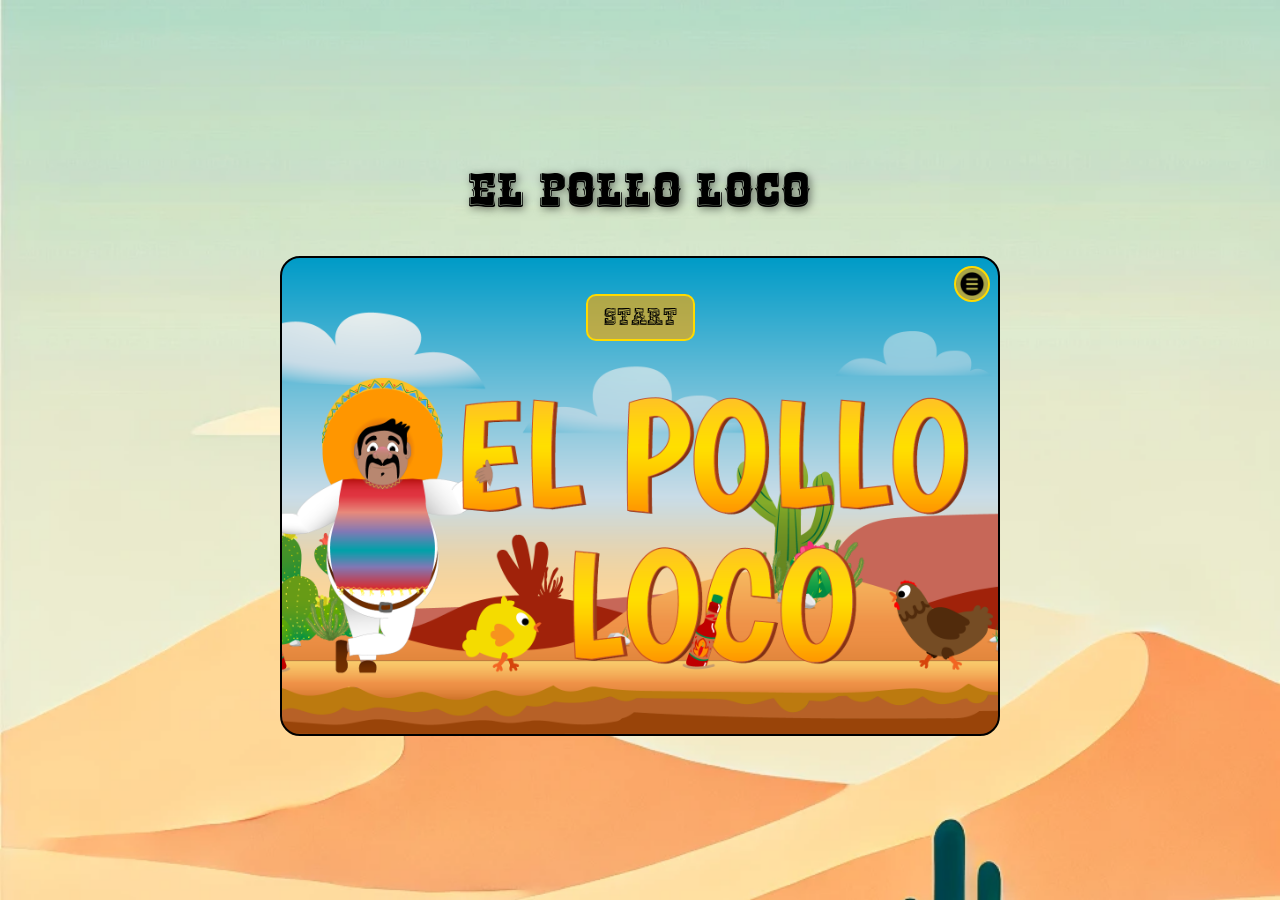
==== index.html @ fa6b6f2a "Userfeedback for Pause state added and pause code cleaned up" ====
<!DOCTYPE html>
<html lang="es">
  <head>
    <meta charset="UTF-8" />
    <meta name="viewport" content="width=device-width, initial-scale=1.0" />
    <meta name="google" content="notranslate" />

    <title>El pollo loco</title>
    <link rel="stylesheet" href="style.css" />
    <link rel="shortcut icon" href="./Grafics/img/6_salsa_bottle/salsa_bottle.png" type="image/x-icon" />
    <script type="module" src="./scripts/game.js"></script>
  </head>
  <body>
    <section class="mainContent">
      <h1>El pollo loco</h1>

      <div id="canvasContainer" class="canvasContainer">
        <div id="startScreen" class="startScreen">
          <button id="startButton">START</button>
        </div>

        <button id="menuBtn" class="menuBtn"></button>
        <button id="pauseBtn" class="pauseBtn dNone"></button>
        <button id="soundBtn" class="soundBtn dNone"></button>
        
        <!-- <div id="pauseOverlay" class="pauseOverlay">
          <img class="pauseImg"  src="./Grafics/pause-icon.png" alt="">
        </div> -->
        

        <canvas class="dNone" id="canvas" width="720" height="480"></canvas>

        <div id="menu" class="menu dNone">
          <button id="menuBackBtn" class="menuBackBtn">Close</button>
          <button id="menuImprintBtn" class="menuImprintBtn"></button>

          <p id="gameDescription" class="gameDescription">
            
          </p>
          <div id="controls" class="controls">
            
          </div>
        </div>

        <div id="endScreen" class="endScreen dNone">
          <img id="endScreenImg" class="endScreenImg" src="" alt="" />
          <button id="resetButton" class="resetButton">Try Again</button>
        </div>
      </div>
    </section>
  </body>
</html>
---- style.css ----
@font-face {
    font-family: 'rioGrande';
    src: url('fonts/RioGrande.ttf') format('truetype');
    font-weight: normal;
    font-style: normal;
}

@font-face {
    font-family: 'rioGrandeStriped';
    src: url('fonts/RioGrande_Striped.ttf') format('truetype');
    font-weight: normal;
    font-style: normal;
}

@font-face {
    font-family: 'roboto';
    src: url('fonts/Roboto-VariableFont_wdth,wght.ttf') format('truetype');
    font-weight: normal;
    font-style: normal;
}

* {
    margin: 0;
    box-sizing: border-box;
    font-family: 'rioGrande';
    user-select: none;
}

body {
    height: 100dvh;
    display: flex;
    align-items: center;
    justify-content: center;
    
    background-image: url('Grafics/background4.webp');
    background-position: center;
    background-size: cover;
}

button {
    font-family: 'rioGrandeStriped';
    font-size: 24px;
    padding: 8px 16px;
    border: 2px solid #FFDA00;
    border-radius: 10px;
    background-color: #ffaa00a4;
    cursor: pointer;
    transition: all 0.3s;
}

.mainContent {
    display: flex;
    flex-direction: column;
    align-items: center;
    gap: 36px;
}

h1 {
    font-size: 48px;
    letter-spacing: 2px;
    text-shadow: 2px 2px 8px rgba(0, 0, 0, 0.5);
}



/* START SCREEN */

.startScreen {
    width: 720px;
    height: 480px;
    padding-top: 36px;
    background-image: url('./Grafics/img/9_intro_outro_screens/start/startscreen_1.png');
    background-position-x: -100px;
    background-size: cover;
    background-repeat: no-repeat;
    background-color: black;
    border-radius: 20px;
    border: solid black 2px;
    display: flex;
    justify-content: center;
    align-items: flex-start;
}

.startImg {
    width: 100%;
    height: 100%;
    object-fit: cover;
    border-radius: 20px;
}


/* ENDSCREEN */

.endScreen {
    width: 720px;
    height: 480px;
    border-radius: 20px;
    border: solid black 2px;
    display: flex;
    justify-content: center;
    align-items: flex-start;
    position: relative;
}

.resetButton {
    position: absolute;
    top: 36px;
}

.endScreenImg {
    max-width: 100%;
    height: 100%;
    object-fit: cover;
    border-radius: 20px;
}

/* CANVAS */

canvas {
    display: block;
    background-color: black;
    border-radius: 20px;
    border: solid black 2px;
    
}

.canvasContainer {
    width: 720px;
    height: 480px;
    display: flex;
    justify-content: center;
    align-items: center;
    position: relative;
    
}

/* MENU */

.menuBtn {
    height: 36px;
    border-radius: 18px;
    position: absolute;
    background-color: #ffaa00a4;
    background-image: url('./Grafics/menu-icon.png');
    background-size: 28px;
    background-position: center;
    top: 10px;
    right: 10px; 
}

.menuBackBtn {
    position: absolute;
    top: 20px;
    right: 20px;
}

.menuImprintBtn {
    position: absolute;
    top: 20px;
    left: 20px;
}

.menu {
    width: 700px;
    height: 460px;
    border-radius: 20px;
    border: solid #ffaa00a4 4px;
    position: absolute;
    background-color: rgba(0, 0, 0, 0.881);
    display: flex;
    flex-direction: column;
    justify-content: flex-end;
    align-items: center;
    gap: 32px;
}

h2 {
    font-family: 'rioGrandeStriped';
    color: white;
    font-size: 32px;
}

.gameDescription {
    text-align: center;
    font-size: 24px;
    color: #ffaa00a4;
}

h3 {
    color: #ffaa00a4;
    font-size: 24px;
}

.controls {
    padding: 18px;
    display: flex;
    flex-direction: column;
    justify-content: center;
    align-items: center;
    gap: 18px;
}

.instructionsContainer {
    width: 100%;
    display: flex;
    justify-content: center;
    align-items: center;
    gap: 18px;
}

.instructions {
    width: 100%;
    display: flex;
    justify-content: center;
    align-items: center;
    gap: 18px;
}

.singleInstruction {
    display: flex;
    align-items: center;
    justify-content: center;
    gap: 8px;
}

.reverse{
    flex-direction: row-reverse;
}

.separator {
    height: 30px;
    width: 2px;
    background-color: #ffaa00a4;
}

.arrow {
    width: 40px;
    height: 30px;
    background-color: #ffaa00a4;
    border-radius: 12px;
}

.btnName {
    font-family: 'rioGrandeStriped';
    font-size: 36px;
    color: #ffaa00a4;
}

span {
    color: white;
}


/* IMPRINT */

.imprintTitle {
    font-family: 'roboto';
    font-size: 36px;
    color: #ffaa00a4;
}

.small {
    font-size: 24px;
}

.imprintText {
    font-family: 'roboto';
    font-size: 24px;
    color: white;
}


/* INGAME BUTTONS */

.pauseBtn {
    height: 36px;
    border-radius: 18px;
    position: absolute;
    background-color: #ffaa00a4;
    background-image: url('./Grafics/pause-icon.png');
    background-size: 64px;
    background-position: center;
    top: 10px;
    right: 110px;
    transition: all 0s;
}

.pauseActive {
    height: 48px;
    width: 48px;
    background-size: 84px;
    border-radius: 24px;
    border: 2px solid red;
}

.soundBtn {
    height: 36px;
    border-radius: 18px;
    position: absolute;
    background-color: #ffaa00a4;
    background-image: url('./Grafics/sound-icon.png');
    background-size: 28px;
    background-position: center;
    top: 10px;
    right: 60px;
    
}

.noSound {
    background-image: url('./Grafics/no-sound-icon.png');
}

/* PAUSE OVERLAY */

.pauseOverlay {
    height: 380px;
    width: 640px;
    background-color: rgba(0, 0, 0, 0.347);
    border-radius: 16px;
    display: flex;
    justify-content: center;
    align-items: center;
    position: absolute;
}

.pauseImg {
    height: 300px;
}

















































/* Smartphone */
@media only screen and (max-width: 720px) {
    canvas {
        width: 100%;
    }
}

/* Smartphone */
@media only screen and (max-height: 480px) {
    canvas {
        height: 100dvh;
    }

    h1 {
        display: none;
    }
}

.dNone {
    display: none;
}

.scale {
    scale: 1;
}

.opacity {
    opacity: 1;
}
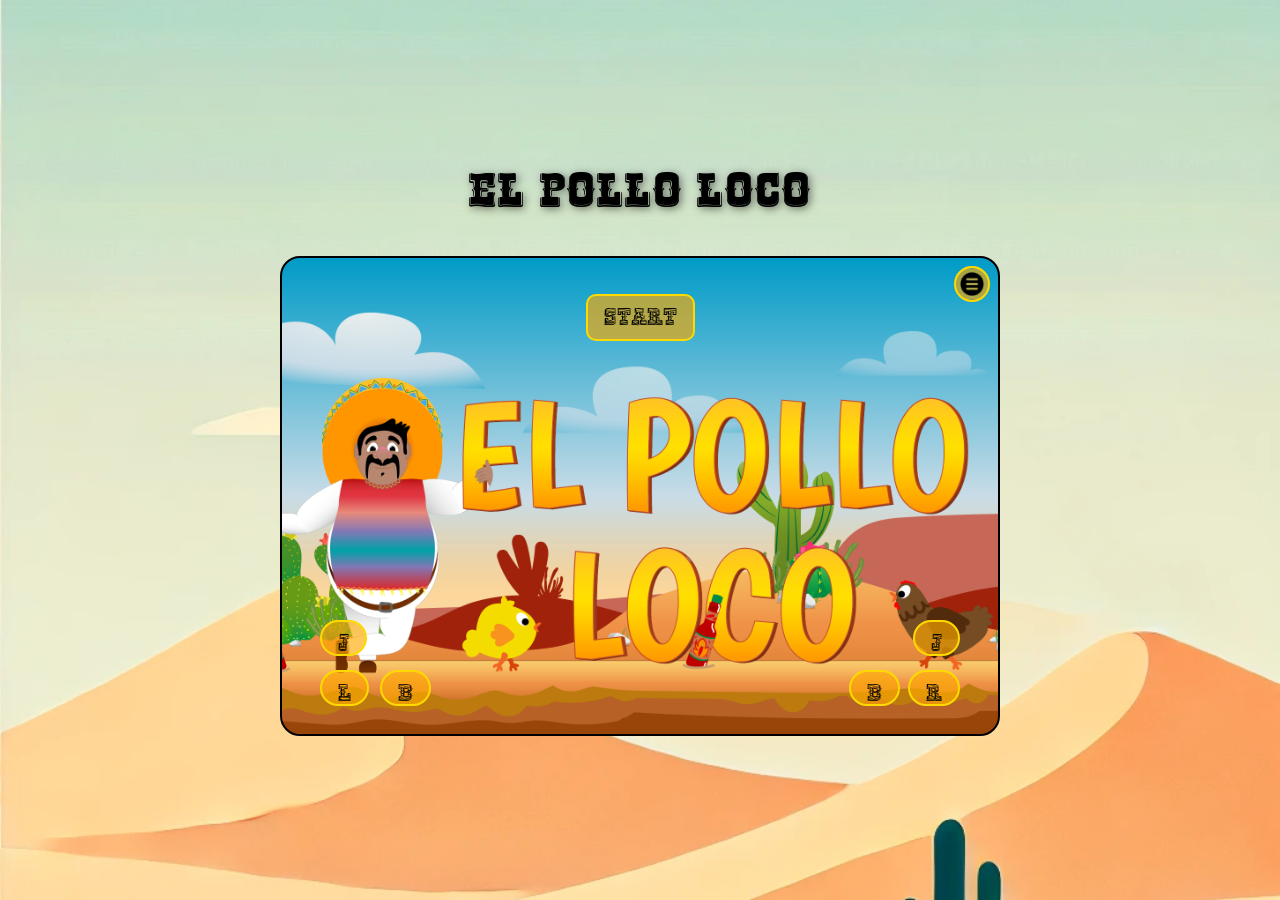
==== commit 45a7f25e: "Mobile buttons and basic responsive stile added" ====
--- a/index.html
+++ b/index.html
@@ -11,7 +11,7 @@
     <script type="module" src="./scripts/game.js"></script>
   </head>
   <body>
-    <section class="mainContent">
+    <section id="mainContent" class="mainContent">
       <h1>El pollo loco</h1>
 
       <div id="canvasContainer" class="canvasContainer">
@@ -22,11 +22,13 @@
         <button id="menuBtn" class="menuBtn"></button>
         <button id="pauseBtn" class="pauseBtn dNone"></button>
         <button id="soundBtn" class="soundBtn dNone"></button>
-        
-        <!-- <div id="pauseOverlay" class="pauseOverlay">
-          <img class="pauseImg"  src="./Grafics/pause-icon.png" alt="">
-        </div> -->
-        
+
+        <button id="leftBtn" class="leftBtn">L</button>
+        <button id="rightBtn" class="rightBtn">R</button>
+        <button id="jumpBtnLeft" class="jumpBtnLeft">J</button>
+        <button id="throwBtnLeft" class="throwBtnLeft">B</button>
+        <button id="jumpBtnRight" class="jumpBtnRight">J</button>
+        <button id="throwBtnRight" class="throwBtnRight">B</button>
 
         <canvas class="dNone" id="canvas" width="720" height="480"></canvas>
 
@@ -34,19 +36,19 @@
           <button id="menuBackBtn" class="menuBackBtn">Close</button>
           <button id="menuImprintBtn" class="menuImprintBtn"></button>
 
-          <p id="gameDescription" class="gameDescription">
-            
-          </p>
-          <div id="controls" class="controls">
-            
-          </div>
+          <p id="gameDescription" class="gameDescription"></p>
+          <div id="controls" class="controls"></div>
         </div>
 
         <div id="endScreen" class="endScreen dNone">
           <img id="endScreenImg" class="endScreenImg" src="" alt="" />
           <button id="resetButton" class="resetButton">Try Again</button>
         </div>
+
+        
       </div>
+      
     </section>
+    <div id="mobileTurn" class="mobileTurn dNone"></div>
   </body>
 </html>
--- a/style.css
+++ b/style.css
@@ -31,7 +31,6 @@
     display: flex;
     align-items: center;
     justify-content: center;
-    
     background-image: url('Grafics/background4.webp');
     background-position: center;
     background-size: cover;
@@ -81,12 +80,12 @@
     align-items: flex-start;
 }
 
-.startImg {
+/* .startImg {
     width: 100%;
     height: 100%;
     object-fit: cover;
     border-radius: 20px;
-}
+} */
 
 
 /* ENDSCREEN */
@@ -117,6 +116,7 @@
 /* CANVAS */
 
 canvas {
+    height: 100%;
     display: block;
     background-color: black;
     border-radius: 20px;
@@ -133,6 +133,8 @@
     position: relative;
     
 }
+
+
 
 /* MENU */
 
@@ -310,36 +312,125 @@
     background-image: url('./Grafics/no-sound-icon.png');
 }
 
-/* PAUSE OVERLAY */
-
-.pauseOverlay {
-    height: 380px;
-    width: 640px;
-    background-color: rgba(0, 0, 0, 0.347);
-    border-radius: 16px;
-    display: flex;
-    justify-content: center;
-    align-items: center;
-    position: absolute;
-}
-
-.pauseImg {
-    height: 300px;
-}
-
-
-
-
-
-
-
-
-
-
-
-
-
-
+
+.leftBtn {
+    height: 36px;
+    border-radius: 18px;
+    position: absolute;
+    background-color: #ffaa00a4;
+    /* background-image: url('./Grafics/sound-icon.png'); */
+    /* background-size: 28px; */
+    /* background-position: center; */
+    bottom: 30px;
+    left: 40px;
+    
+}
+
+.rightBtn {
+    height: 36px;
+    border-radius: 18px;
+    position: absolute;
+    background-color: #ffaa00a4;
+    /* background-image: url('./Grafics/sound-icon.png'); */
+    /* background-size: 28px; */
+    /* background-position: center; */
+    bottom: 30px;
+    right: 40px;
+}
+
+.jumpBtnLeft {
+    height: 36px;
+    border-radius: 18px;
+    position: absolute;
+    background-color: #ffaa00a4;
+    /* background-image: url('./Grafics/sound-icon.png'); */
+    /* background-size: 28px; */
+    /* background-position: center; */
+    bottom: 80px;
+    left: 40px;
+    
+}
+
+.throwBtnLeft {
+    height: 36px;
+    border-radius: 18px;
+    position: absolute;
+    background-color: #ffaa00a4;
+    /* background-image: url('./Grafics/sound-icon.png'); */
+    /* background-size: 28px; */
+    /* background-position: center; */
+    bottom: 30px;
+    left: 100px;
+    
+}
+
+.jumpBtnRight {
+    height: 36px;
+    border-radius: 18px;
+    position: absolute;
+    background-color: #ffaa00a4;
+    /* background-image: url('./Grafics/sound-icon.png'); */
+    /* background-size: 28px; */
+    /* background-position: center; */
+    bottom: 80px;
+    right: 40px;
+    
+}
+
+.throwBtnRight {
+    height: 36px;
+    border-radius: 18px;
+    position: absolute;
+    background-color: #ffaa00a4;
+    /* background-image: url('./Grafics/sound-icon.png'); */
+    /* background-size: 28px; */
+    /* background-position: center; */
+    bottom: 30px;
+    right: 100px;
+    
+}
+
+
+
+/* MOBILE */
+
+
+.mobileTurn {
+    height: 100dvh;
+    width: 100%;
+    background-color: black;
+}
+
+@media only screen and (max-height: 480px) {
+    .canvasContainer {
+        height: 100dvh;
+        width: 100%;
+    }
+
+    .startScreen {
+        height: 100%;
+        min-width: 100%;
+        background-position-x: -20px;
+    }
+
+    .endScreen {
+        height: 100%;
+        min-width: 100%;
+    }
+
+    h1 {
+        display: none;
+    }
+
+    .menu {
+        height: 100%;
+        min-width: 100%;
+        border-radius: 20px;
+        
+        
+        gap: 32px;
+    }
+}
 
 
 
@@ -376,22 +467,13 @@
 
 
 /* Smartphone */
-@media only screen and (max-width: 720px) {
+/* @media(max-width: 720px) {
     canvas {
         width: 100%;
     }
-}
-
-/* Smartphone */
-@media only screen and (max-height: 480px) {
-    canvas {
-        height: 100dvh;
-    }
-
-    h1 {
-        display: none;
-    }
-}
+} */
+
+
 
 .dNone {
     display: none;
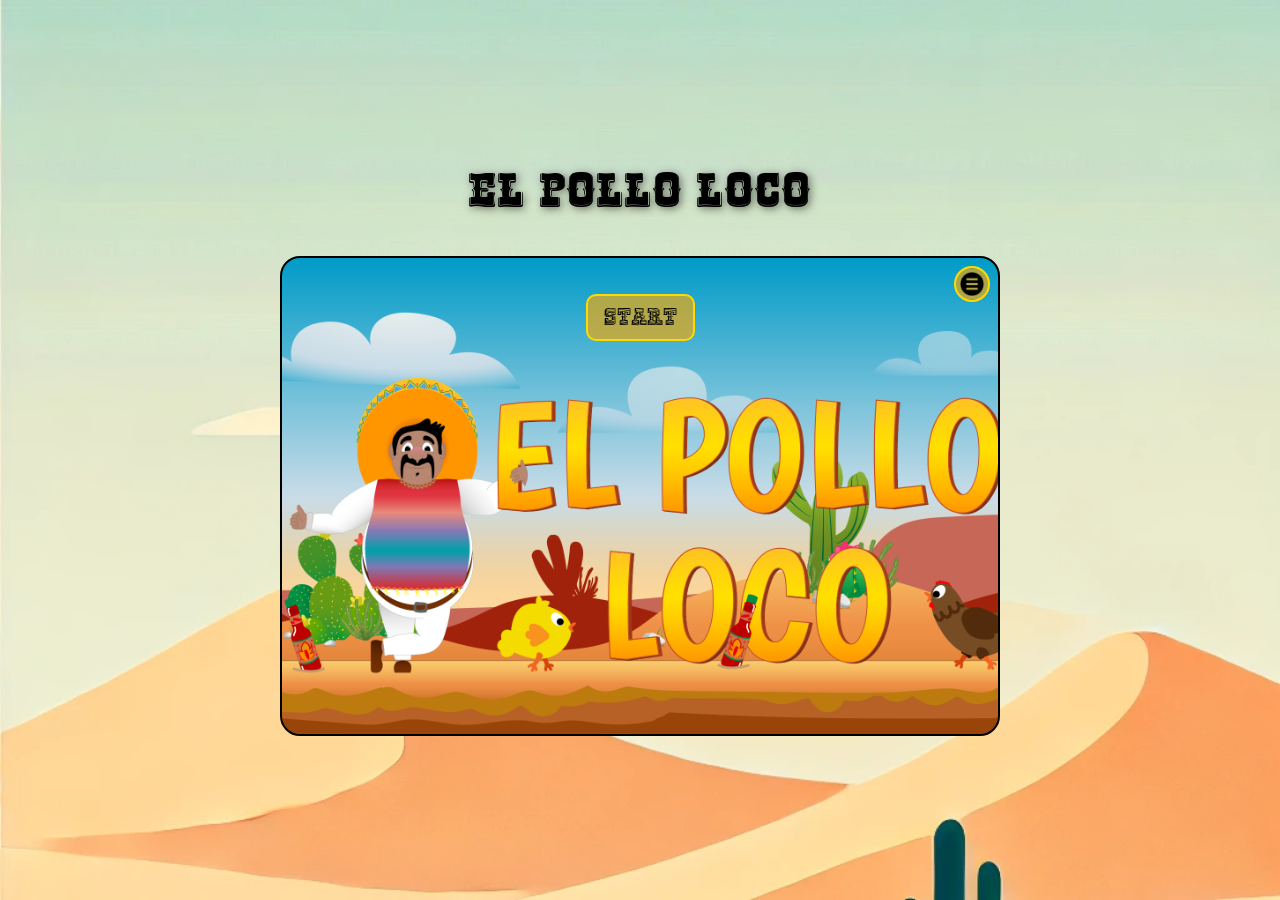
==== commit 9564dc2c: "Some responsivness properties modified to fit on smaller devices - tablet still not ready" ====
--- a/index.html
+++ b/index.html
@@ -23,12 +23,12 @@
         <button id="pauseBtn" class="pauseBtn dNone"></button>
         <button id="soundBtn" class="soundBtn dNone"></button>
 
-        <button id="leftBtn" class="leftBtn">L</button>
-        <button id="rightBtn" class="rightBtn">R</button>
-        <button id="jumpBtnLeft" class="jumpBtnLeft">J</button>
-        <button id="throwBtnLeft" class="throwBtnLeft">B</button>
-        <button id="jumpBtnRight" class="jumpBtnRight">J</button>
-        <button id="throwBtnRight" class="throwBtnRight">B</button>
+        <button id="leftBtn" class="leftBtn dNone">L</button>
+        <button id="rightBtn" class="rightBtn dNone">R</button>
+        <button id="jumpBtnLeft" class="jumpBtnLeft dNone">J</button>
+        <button id="throwBtnLeft" class="throwBtnLeft dNone">B</button>
+        <button id="jumpBtnRight" class="jumpBtnRight dNone">J</button>
+        <button id="throwBtnRight" class="throwBtnRight dNone">B</button>
 
         <canvas class="dNone" id="canvas" width="720" height="480"></canvas>
 
@@ -49,6 +49,9 @@
       </div>
       
     </section>
-    <div id="mobileTurn" class="mobileTurn dNone"></div>
+    <div id="mobileTurn" class="mobileTurn dNone">
+      <!-- <button id="fullscreenBtn" class="fullscreenBtn dNone">Full Screen</button> -->
+      <p class="turnAdvice">Please turn your device</p>
+    </div>
   </body>
 </html>
--- a/style.css
+++ b/style.css
@@ -1,83 +1,81 @@
 @font-face {
-    font-family: 'rioGrande';
-    src: url('fonts/RioGrande.ttf') format('truetype');
-    font-weight: normal;
-    font-style: normal;
+  font-family: "rioGrande";
+  src: url("fonts/RioGrande.ttf") format("truetype");
+  font-weight: normal;
+  font-style: normal;
 }
 
 @font-face {
-    font-family: 'rioGrandeStriped';
-    src: url('fonts/RioGrande_Striped.ttf') format('truetype');
-    font-weight: normal;
-    font-style: normal;
+  font-family: "rioGrandeStriped";
+  src: url("fonts/RioGrande_Striped.ttf") format("truetype");
+  font-weight: normal;
+  font-style: normal;
 }
 
 @font-face {
-    font-family: 'roboto';
-    src: url('fonts/Roboto-VariableFont_wdth,wght.ttf') format('truetype');
-    font-weight: normal;
-    font-style: normal;
+  font-family: "roboto";
+  src: url("fonts/Roboto-VariableFont_wdth,wght.ttf") format("truetype");
+  font-weight: normal;
+  font-style: normal;
 }
 
 * {
-    margin: 0;
-    box-sizing: border-box;
-    font-family: 'rioGrande';
-    user-select: none;
+  margin: 0;
+  box-sizing: border-box;
+  font-family: "rioGrande";
+  user-select: none;
 }
 
 body {
-    height: 100dvh;
-    display: flex;
-    align-items: center;
-    justify-content: center;
-    background-image: url('Grafics/background4.webp');
-    background-position: center;
-    background-size: cover;
+  height: 100dvh;
+  display: flex;
+  align-items: center;
+  justify-content: center;
+  background-image: url("Grafics/background4.webp");
+  background-position: center;
+  background-size: cover;
 }
 
 button {
-    font-family: 'rioGrandeStriped';
-    font-size: 24px;
-    padding: 8px 16px;
-    border: 2px solid #FFDA00;
-    border-radius: 10px;
-    background-color: #ffaa00a4;
-    cursor: pointer;
-    transition: all 0.3s;
+  font-family: "rioGrandeStriped";
+  font-size: 24px;
+  padding: 8px 16px;
+  border: 2px solid #ffda00;
+  border-radius: 10px;
+  background-color: #ffaa00a4;
+  cursor: pointer;
+  transition: all 0.3s;
 }
 
 .mainContent {
-    display: flex;
-    flex-direction: column;
-    align-items: center;
-    gap: 36px;
+  display: flex;
+  flex-direction: column;
+  align-items: center;
+  gap: 36px;
 }
 
 h1 {
-    font-size: 48px;
-    letter-spacing: 2px;
-    text-shadow: 2px 2px 8px rgba(0, 0, 0, 0.5);
-}
-
-
+  font-size: 48px;
+  letter-spacing: 2px;
+  text-shadow: 2px 2px 8px rgba(0, 0, 0, 0.5);
+}
 
 /* START SCREEN */
 
 .startScreen {
-    width: 720px;
-    height: 480px;
-    padding-top: 36px;
-    background-image: url('./Grafics/img/9_intro_outro_screens/start/startscreen_1.png');
-    background-position-x: -100px;
-    background-size: cover;
-    background-repeat: no-repeat;
-    background-color: black;
-    border-radius: 20px;
-    border: solid black 2px;
-    display: flex;
-    justify-content: center;
-    align-items: flex-start;
+  width: 720px;
+  height: 480px;
+  padding-top: 36px;
+  background-image: url("./Grafics/img/9_intro_outro_screens/start/startscreen_1.png");
+  background-position-x: center;
+  background-size: cover;
+  background-repeat: no-repeat;
+  background-color: black;
+  border-radius: 20px;
+  border: solid black 2px;
+  display: flex;
+  justify-content: center;
+  align-items: flex-start;
 }
 
 /* .startImg {
@@ -87,402 +85,356 @@
     border-radius: 20px;
 } */
 
-
 /* ENDSCREEN */
 
 .endScreen {
-    width: 720px;
-    height: 480px;
-    border-radius: 20px;
-    border: solid black 2px;
-    display: flex;
-    justify-content: center;
-    align-items: flex-start;
-    position: relative;
+  width: 720px;
+  height: 480px;
+  border-radius: 20px;
+  border: solid black 2px;
+  display: flex;
+  justify-content: center;
+  align-items: flex-start;
+  position: relative;
 }
 
 .resetButton {
-    position: absolute;
-    top: 36px;
+  position: absolute;
+  top: 36px;
 }
 
 .endScreenImg {
-    max-width: 100%;
-    height: 100%;
-    object-fit: cover;
-    border-radius: 20px;
+  max-width: 100%;
+  height: 100%;
+  object-fit: cover;
+  border-radius: 20px;
 }
 
 /* CANVAS */
 
 canvas {
-    height: 100%;
-    display: block;
-    background-color: black;
-    border-radius: 20px;
-    border: solid black 2px;
-    
+  height: 100%;
+  display: block;
+  background-color: black;
+  border-radius: 20px;
+  border: solid black 2px;
 }
 
 .canvasContainer {
-    width: 720px;
-    height: 480px;
-    display: flex;
-    justify-content: center;
-    align-items: center;
-    position: relative;
-    
-}
-
-
+  width: 720px;
+  height: 480px;
+  display: flex;
+  justify-content: center;
+  align-items: center;
+  position: relative;
+}
 
 /* MENU */
 
 .menuBtn {
-    height: 36px;
-    border-radius: 18px;
-    position: absolute;
-    background-color: #ffaa00a4;
-    background-image: url('./Grafics/menu-icon.png');
-    background-size: 28px;
-    background-position: center;
-    top: 10px;
-    right: 10px; 
+  height: 36px;
+  border-radius: 18px;
+  position: absolute;
+  background-color: #ffaa00a4;
+  background-image: url("./Grafics/menu-icon.png");
+  background-size: 28px;
+  background-position: center;
+  top: 10px;
+  right: 10px;
 }
 
 .menuBackBtn {
-    position: absolute;
-    top: 20px;
-    right: 20px;
+  position: absolute;
+  top: 20px;
+  right: 20px;
 }
 
 .menuImprintBtn {
-    position: absolute;
-    top: 20px;
-    left: 20px;
+  position: absolute;
+  top: 20px;
+  left: 20px;
 }
 
 .menu {
-    width: 700px;
-    height: 460px;
-    border-radius: 20px;
-    border: solid #ffaa00a4 4px;
-    position: absolute;
-    background-color: rgba(0, 0, 0, 0.881);
-    display: flex;
-    flex-direction: column;
-    justify-content: flex-end;
-    align-items: center;
-    gap: 32px;
+  width: 700px;
+  height: 460px;
+  border-radius: 20px;
+  border: solid #ffaa00a4 4px;
+  position: absolute;
+  background-color: rgba(0, 0, 0, 0.881);
+  display: flex;
+  flex-direction: column;
+  justify-content: flex-end;
+  align-items: center;
+  gap: 32px;
 }
 
 h2 {
-    font-family: 'rioGrandeStriped';
-    color: white;
-    font-size: 32px;
+  font-family: "rioGrandeStriped";
+  color: white;
+  font-size: 32px;
 }
 
 .gameDescription {
-    text-align: center;
-    font-size: 24px;
-    color: #ffaa00a4;
+  text-align: center;
+  font-size: 24px;
+  color: #ffaa00a4;
 }
 
 h3 {
-    color: #ffaa00a4;
-    font-size: 24px;
+  color: #ffaa00a4;
+  font-size: 24px;
 }
 
 .controls {
-    padding: 18px;
-    display: flex;
-    flex-direction: column;
-    justify-content: center;
-    align-items: center;
-    gap: 18px;
+  padding: 18px;
+  display: flex;
+  flex-direction: column;
+  justify-content: center;
+  align-items: center;
+  gap: 18px;
 }
 
 .instructionsContainer {
-    width: 100%;
-    display: flex;
-    justify-content: center;
-    align-items: center;
-    gap: 18px;
+  width: 100%;
+  display: flex;
+  justify-content: center;
+  align-items: center;
+  gap: 18px;
 }
 
 .instructions {
-    width: 100%;
-    display: flex;
-    justify-content: center;
-    align-items: center;
-    gap: 18px;
+  width: 100%;
+  display: flex;
+  justify-content: center;
+  align-items: center;
+  gap: 18px;
 }
 
 .singleInstruction {
-    display: flex;
-    align-items: center;
-    justify-content: center;
-    gap: 8px;
-}
-
-.reverse{
-    flex-direction: row-reverse;
+  display: flex;
+  align-items: center;
+  justify-content: center;
+  gap: 8px;
+}
+
+.reverse {
+  flex-direction: row-reverse;
 }
 
 .separator {
-    height: 30px;
-    width: 2px;
-    background-color: #ffaa00a4;
+  height: 30px;
+  width: 2px;
+  background-color: #ffaa00a4;
 }
 
 .arrow {
-    width: 40px;
-    height: 30px;
-    background-color: #ffaa00a4;
-    border-radius: 12px;
+  width: 40px;
+  height: 30px;
+  background-color: #ffaa00a4;
+  border-radius: 12px;
 }
 
 .btnName {
-    font-family: 'rioGrandeStriped';
-    font-size: 36px;
-    color: #ffaa00a4;
+  font-family: "rioGrandeStriped";
+  font-size: 36px;
+  color: #ffaa00a4;
 }
 
 span {
-    color: white;
-}
-
+  color: white;
+}
 
 /* IMPRINT */
 
 .imprintTitle {
-    font-family: 'roboto';
-    font-size: 36px;
-    color: #ffaa00a4;
+  font-family: "roboto";
+  font-size: 36px;
+  color: #ffaa00a4;
 }
 
 .small {
-    font-size: 24px;
+  font-size: 24px;
 }
 
 .imprintText {
-    font-family: 'roboto';
-    font-size: 24px;
-    color: white;
-}
-
+  font-family: "roboto";
+  font-size: 24px;
+  color: white;
+}
 
 /* INGAME BUTTONS */
 
 .pauseBtn {
-    height: 36px;
-    border-radius: 18px;
-    position: absolute;
-    background-color: #ffaa00a4;
-    background-image: url('./Grafics/pause-icon.png');
-    background-size: 64px;
-    background-position: center;
-    top: 10px;
-    right: 110px;
-    transition: all 0s;
+  height: 36px;
+  border-radius: 18px;
+  position: absolute;
+  background-color: #ffaa00a4;
+  background-image: url("./Grafics/pause-icon.png");
+  background-size: 64px;
+  background-position: center;
+  top: 10px;
+  right: 110px;
+  transition: all 0s;
 }
 
 .pauseActive {
-    height: 48px;
-    width: 48px;
-    background-size: 84px;
-    border-radius: 24px;
-    border: 2px solid red;
+  height: 48px;
+  width: 48px;
+  background-size: 84px;
+  border-radius: 24px;
+  border: 2px solid red;
 }
 
 .soundBtn {
-    height: 36px;
-    border-radius: 18px;
-    position: absolute;
-    background-color: #ffaa00a4;
-    background-image: url('./Grafics/sound-icon.png');
-    background-size: 28px;
-    background-position: center;
-    top: 10px;
-    right: 60px;
-    
+  height: 36px;
+  border-radius: 18px;
+  position: absolute;
+  background-color: #ffaa00a4;
+  background-image: url("./Grafics/sound-icon.png");
+  background-size: 28px;
+  background-position: center;
+  top: 10px;
+  right: 60px;
 }
 
 .noSound {
-    background-image: url('./Grafics/no-sound-icon.png');
-}
-
+  background-image: url("./Grafics/no-sound-icon.png");
+}
+
+/* MOBILE */
+
+.mobileTurn {
+  height: 100dvh;
+  width: 100%;
+  background-color: black;
+  display: flex;
+  justify-content: center;
+  align-items: center;
+}
+
+.turnAdvice {
+  color: white;
+  font-size: 28px;
+  text-align: center;
+  padding: 18px;
+}
 
 .leftBtn {
-    height: 36px;
-    border-radius: 18px;
-    position: absolute;
-    background-color: #ffaa00a4;
-    /* background-image: url('./Grafics/sound-icon.png'); */
-    /* background-size: 28px; */
-    /* background-position: center; */
-    bottom: 30px;
-    left: 40px;
-    
+  height: 36px;
+  border-radius: 18px;
+  position: absolute;
+  background-color: #ffaa00a4;
+  /* background-image: url('./Grafics/sound-icon.png'); */
+  /* background-size: 28px; */
+  /* background-position: center; */
+  bottom: 30px;
+  left: 25px;
 }
 
 .rightBtn {
-    height: 36px;
-    border-radius: 18px;
-    position: absolute;
-    background-color: #ffaa00a4;
-    /* background-image: url('./Grafics/sound-icon.png'); */
-    /* background-size: 28px; */
-    /* background-position: center; */
-    bottom: 30px;
-    right: 40px;
+  height: 36px;
+  border-radius: 18px;
+  position: absolute;
+  background-color: #ffaa00a4;
+  /* background-image: url('./Grafics/sound-icon.png'); */
+  /* background-size: 28px; */
+  /* background-position: center; */
+  bottom: 30px;
+  right: 25px;
 }
 
 .jumpBtnLeft {
-    height: 36px;
-    border-radius: 18px;
-    position: absolute;
-    background-color: #ffaa00a4;
-    /* background-image: url('./Grafics/sound-icon.png'); */
-    /* background-size: 28px; */
-    /* background-position: center; */
-    bottom: 80px;
-    left: 40px;
-    
+  height: 36px;
+  border-radius: 18px;
+  position: absolute;
+  background-color: #ffaa00a4;
+  /* background-image: url('./Grafics/sound-icon.png'); */
+  /* background-size: 28px; */
+  /* background-position: center; */
+  bottom: 80px;
+  left: 25px;
 }
 
 .throwBtnLeft {
-    height: 36px;
-    border-radius: 18px;
-    position: absolute;
-    background-color: #ffaa00a4;
-    /* background-image: url('./Grafics/sound-icon.png'); */
-    /* background-size: 28px; */
-    /* background-position: center; */
-    bottom: 30px;
-    left: 100px;
-    
+  height: 36px;
+  border-radius: 18px;
+  position: absolute;
+  background-color: #ffaa00a4;
+  /* background-image: url('./Grafics/sound-icon.png'); */
+  /* background-size: 28px; */
+  /* background-position: center; */
+  bottom: 30px;
+  left: 85px;
 }
 
 .jumpBtnRight {
-    height: 36px;
-    border-radius: 18px;
-    position: absolute;
-    background-color: #ffaa00a4;
-    /* background-image: url('./Grafics/sound-icon.png'); */
-    /* background-size: 28px; */
-    /* background-position: center; */
-    bottom: 80px;
-    right: 40px;
-    
+  height: 36px;
+  border-radius: 18px;
+  position: absolute;
+  background-color: #ffaa00a4;
+  /* background-image: url('./Grafics/sound-icon.png'); */
+  /* background-size: 28px; */
+  /* background-position: center; */
+  bottom: 80px;
+  right: 25px;
 }
 
 .throwBtnRight {
-    height: 36px;
-    border-radius: 18px;
-    position: absolute;
-    background-color: #ffaa00a4;
-    /* background-image: url('./Grafics/sound-icon.png'); */
-    /* background-size: 28px; */
-    /* background-position: center; */
-    bottom: 30px;
-    right: 100px;
-    
-}
-
-
-
-/* MOBILE */
-
-
-.mobileTurn {
+  height: 36px;
+  border-radius: 18px;
+  position: absolute;
+  background-color: #ffaa00a4;
+  /* background-image: url('./Grafics/sound-icon.png'); */
+  /* background-size: 28px; */
+  /* background-position: center; */
+  bottom: 30px;
+  right: 85px;
+}
+
+@media (max-height: 480px) {
+  .canvasContainer {
     height: 100dvh;
     width: 100%;
-    background-color: black;
-}
-
-@media only screen and (max-height: 480px) {
-    .canvasContainer {
-        height: 100dvh;
-        width: 100%;
-    }
-
-    .startScreen {
-        height: 100%;
-        min-width: 100%;
-        background-position-x: -20px;
-    }
-
-    .endScreen {
-        height: 100%;
-        min-width: 100%;
-    }
-
-    h1 {
-        display: none;
-    }
-
-    .menu {
-        height: 100%;
-        min-width: 100%;
-        border-radius: 20px;
-        
-        
-        gap: 32px;
-    }
-}
-
-
-
-
-
-
-
-
-
-
-
-
-
-
-
-
-
-
-
-
-
-
-
-
-
-
-
-
-
-
-
-
-
-
-
-/* Smartphone */
-/* @media(max-width: 720px) {
-    canvas {
-        width: 100%;
-    }
-} */
-
-
+    max-width: 85vw;
+  }
+
+  .startScreen {
+    height: 100%;
+    min-width: 100%;
+    
+  }
+
+  .endScreen {
+    height: 100%;
+    min-width: 100%;
+  }
+
+  h1 {
+    display: none;
+  }
+
+  .menu {
+    height: 100%;
+    max-width: 100%;
+    border-radius: 20px;
+    justify-content: center;
+    gap: 32px;
+  }
+
+  .gameDescription {
+    padding: 0 20px;
+  }
+}
 
 .dNone {
-    display: none;
+  display: none;
 }
 
 .scale {
-    scale: 1;
+  scale: 1;
 }
 
 .opacity {
-    opacity: 1;
-}+  opacity: 1;
+}
